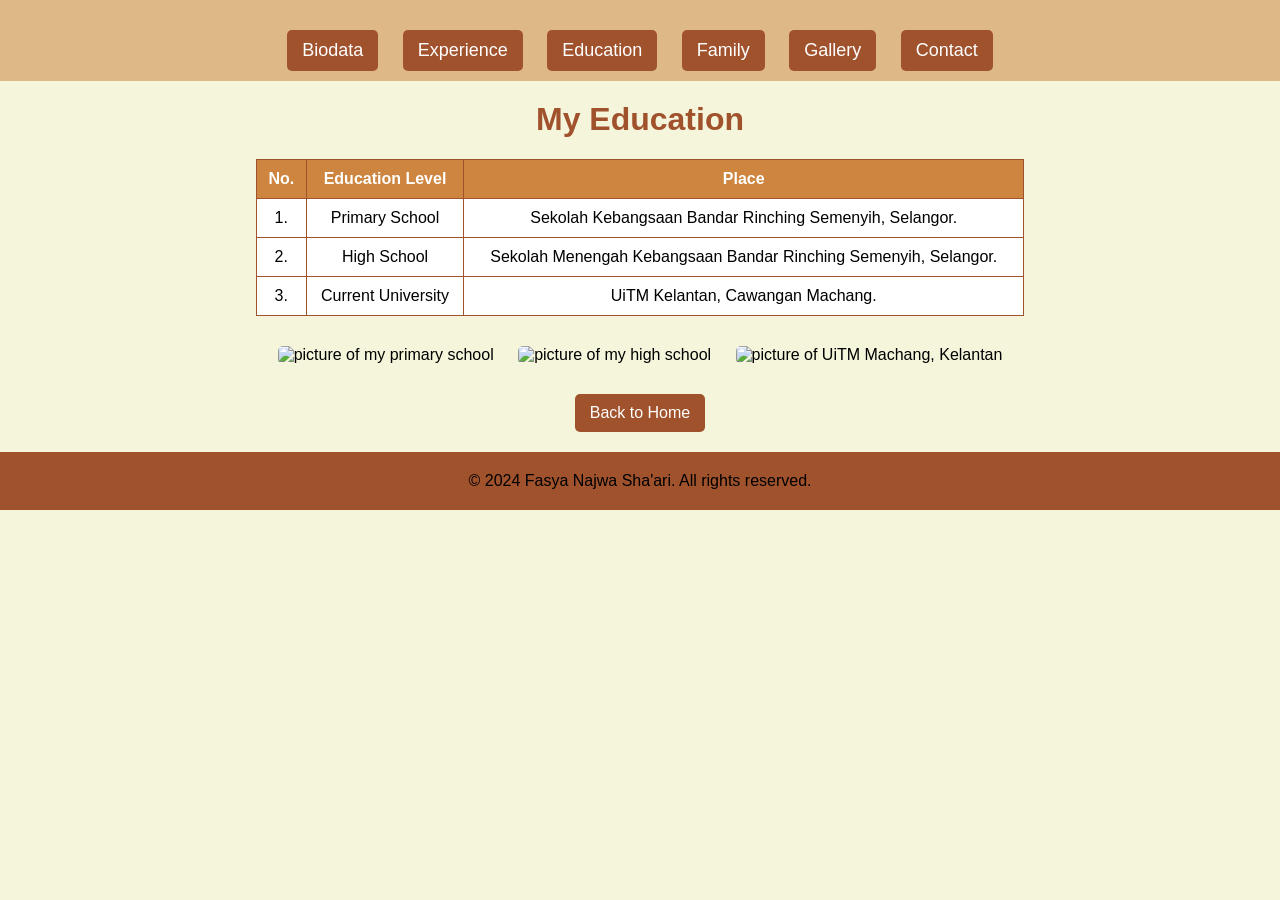
==== education.html @ 2eac0cfe "Add files via upload" ====
<!DOCTYPE html>
<html>
<head>
	<meta charset="utf-8">
	<meta name="viewport" content="width=device-width, initial-scale=1">
	<title>Education</title>
	<link rel="stylesheet" href="style.css">
</head>
<body>

	<nav>
    <ul>
      <li><a href="biodata.html" class="button">Biodata</a></li>
      <li><a href="experience.html" class="button">Experience</a></li>
      <li><a href="education.html" class="button">Education</a></li>
      <li><a href="family.html" class="button">Family</a></li>
      <li><a href="gallery.html" class="button">Gallery</a></li>
      <li><a href="contact.html" class="button">Contact</a></li>
    </ul>
  </nav>

	<h1>My Education</h1>
	<table border="1">
		<tr>
			<th>No.</th>
			<th>Education Level</th>
			<th>Place</th>
		</tr>
		
		<tr>
			<td>1.</td>
			<td>Primary School</td>
			<td>Sekolah Kebangsaan Bandar Rinching Semenyih, Selangor.</td>
		</tr>

		<tr>
			<td>2.</td>
			<td>High School</td>
			<td>Sekolah Menengah Kebangsaan Bandar Rinching Semenyih, Selangor.</td>
		</tr>

		<tr>
			<td>3.</td>
			<td>Current University</td>
			<td>UiTM Kelantan, Cawangan Machang.</td>
		</tr>

	</table>

	<img src="images/gallery26.jpg" alt="picture of my primary school" width="350" height="267">
	<img src="images/gallery27.jpg" alt="picture of my high school" width="350" height="267">
	<img src="images/gallery28.jpg" alt="picture of UiTM Machang, Kelantan" width="350" height="267">

	<a href="index.html" class="back-button">Back to Home</a>

	<footer>
    <p>© 2024 Fasya Najwa Sha'ari. All rights reserved.</p>
  </footer>
</body>
</html>
---- style.css ----
body {
	font-family: Arial; sans-serif;
	background-color: beige;
	margin: 0;
	padding: 0;
	text-align: center;
}

h1, h2 {
	color: sienna;
	margin-top: 20px;
}

p {
	color: black;
	font-size: 16px;
	margin: 10px 0;
}

nav {
	background: burlywood;
	padding: 10px 0;
}

nav ul {
	list-style: none;
	padding: 0;
	margin: 0;
}

nav ul li {
	display: inline;
	margin: 0 10px;
}

nav ul li a {
	color: white;
	text-decoration: none;
	font-size: 18px;
	padding: 10px 15px;
}

nav ul li a:hover {
	background-color: wheat;
	color: burlywood;
	border-radius: 5px;
}

ul li {
	list-style-position: inside;
	text-align: center;
}

ol {
	text-align: center;
	list-style-position: inside;
}

video {
	margin: 10px;
	width: fit-content;
}

table {
	width: 60%;
	margin: 20px auto;
	border-collapse: collapse;
	background-color: white;
}

th, td {
	padding: 10px;
	border: 1px solid sienna;
}

th {
	background-color: peru;
	color: white;
}

img {
	border-radius: 5px;
	margin: 10px;
}

.button {
	display: inline-block;
	background: sienna;
	color: white;
	text-decoration: none;
	padding: 10px 15px;
	border-radius: 5px;
	margin-top: 20px;
}

.back-button {
	display: block;
	background-color: sienna;
	color: white;
	text-decoration: none;
	padding: 10px 15px;
	border-radius: 5px;
	margin: 20px auto;
	width: fit-content;
}

.button:hover {
	background: saddlebrown;
}

footer {
	margin-top: 20px;
	padding: 10px;
	background: sienna;
	color: white;
	font-size: 14px;
}
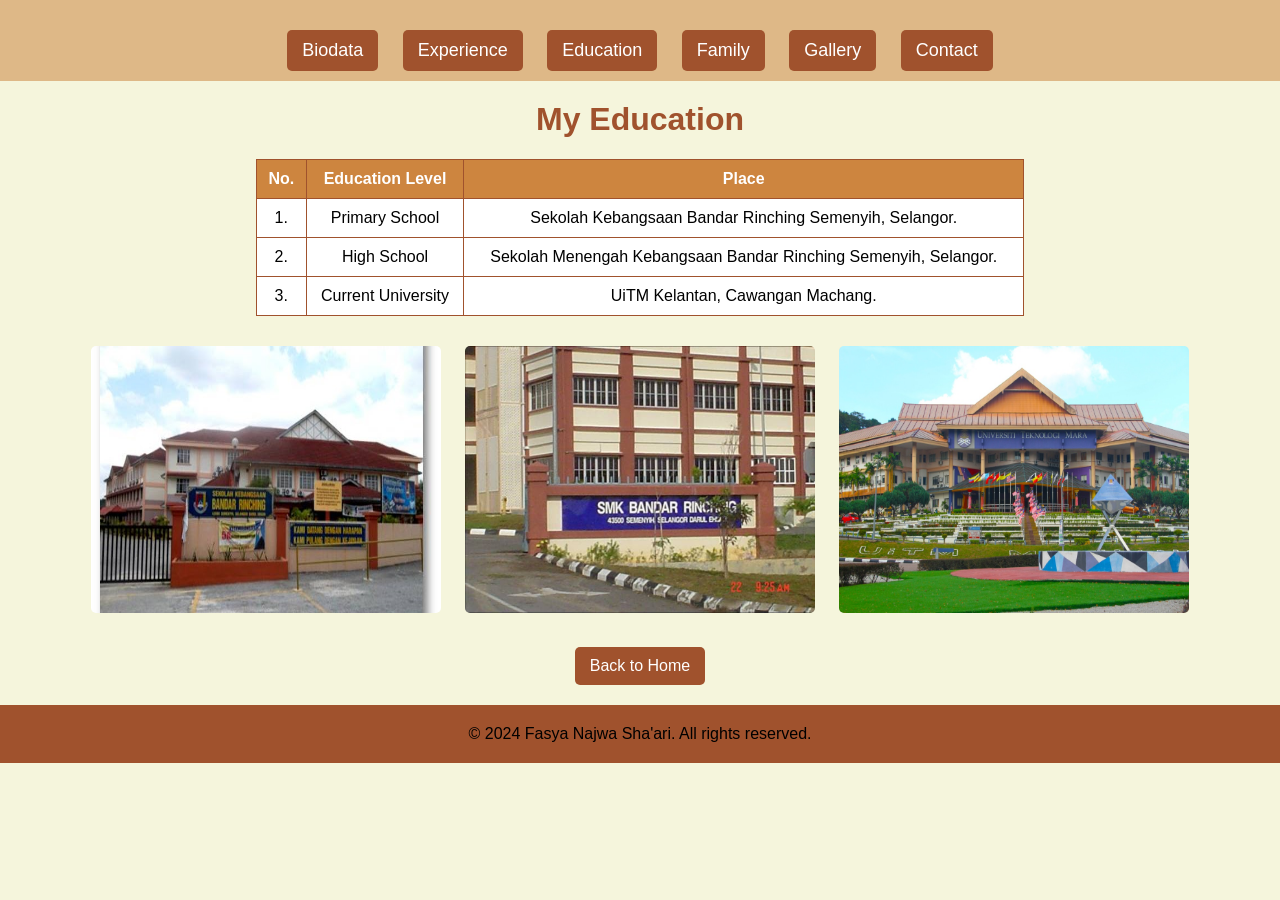
==== commit 9fe354a4: "Update education.html" ====
--- a/education.html
+++ b/education.html
@@ -8,7 +8,7 @@
 </head>
 <body>
 
-	<nav>
+  <nav>
     <ul>
       <li><a href="biodata.html" class="button">Biodata</a></li>
       <li><a href="experience.html" class="button">Experience</a></li>
@@ -57,4 +57,4 @@
     <p>© 2024 Fasya Najwa Sha'ari. All rights reserved.</p>
   </footer>
 </body>
-</html>+</html>
